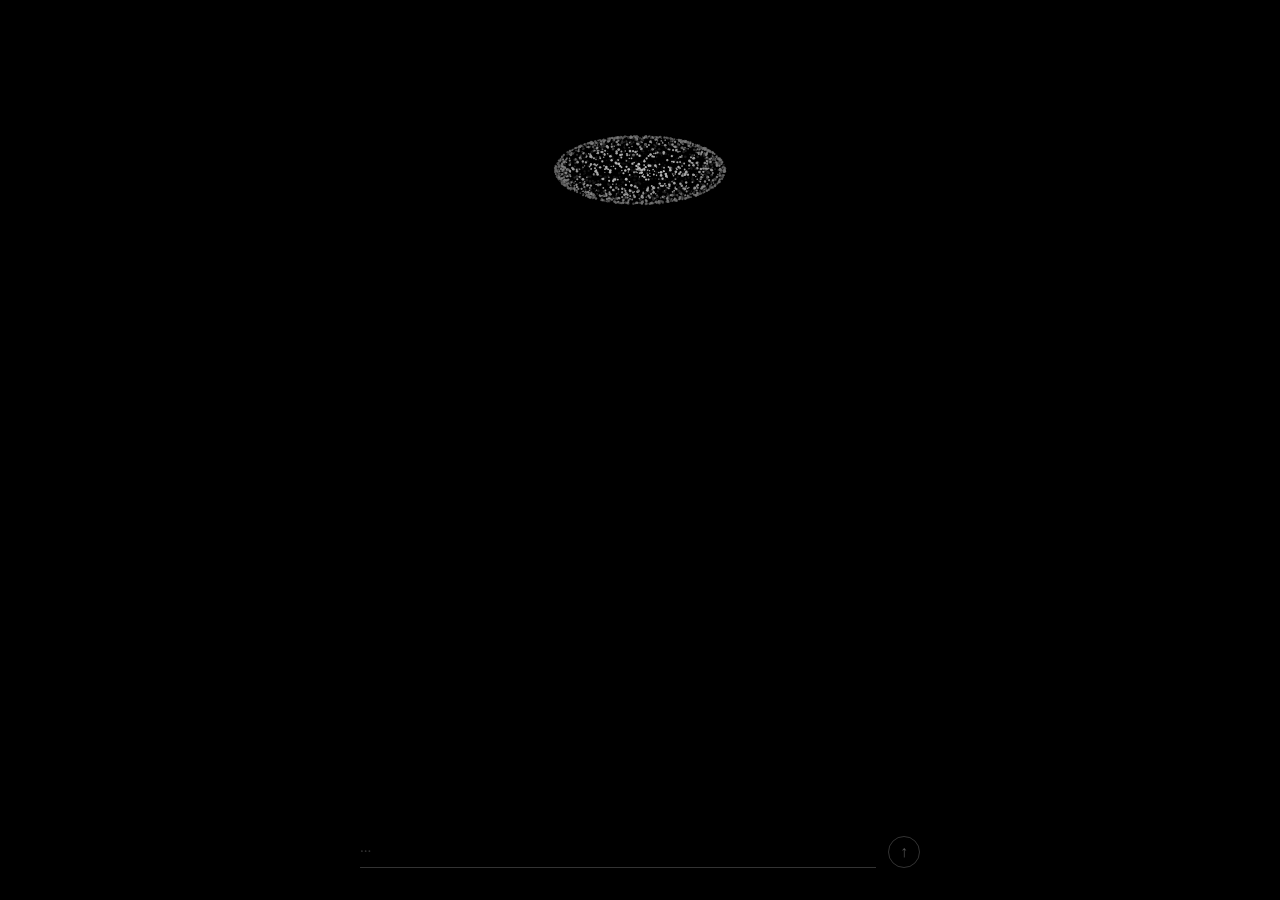
==== templates/index.html @ 6a071acb "save" ====
<!DOCTYPE html>
<html lang="fr">
<head>
    <meta charset="UTF-8">
    <meta name="viewport" content="width=device-width, initial-scale=1.0">
    <title>Sarah</title>
    <link rel="stylesheet" href="/static/style.css">
</head>
<body>
    <div id="sphere-container">
        <canvas id="sphere" width="220" height="220"></canvas>
    </div>
    <div id="messages"></div>
    <div id="input-area">
        <textarea id="input" placeholder="..." rows="1"></textarea>
        <button id="send">↑</button>
    </div>

    <script>
        // Sphère de particules
        const canvas = document.getElementById("sphere");
        const ctx = canvas.getContext("2d");
        const W = canvas.width, H = canvas.height;
        const cx = W / 2, cy = H / 2;
        const R = 85;
        const NUM = 1800;

        let particles = [];
        let time = 0;
        let talking = false;

        for (let i = 0; i < NUM; i++) {
            const theta = Math.random() * Math.PI * 2;
            const phi = Math.acos(2 * Math.random() - 1);
            particles.push({
                theta, phi,
                speed: 0.001 + Math.random() * 0.002,
                offset: Math.random() * Math.PI * 2,
                size: 0.6 + Math.random() * 0.8
            });
        }

        function draw() {
            ctx.clearRect(0, 0, W, H);
            time += 0.008;

            const pulse = talking ? 1 + 0.08 * Math.sin(time * 8) : 1;

            for (let p of particles) {
                p.theta += p.speed;
                const phi = p.phi + 0.3 * Math.sin(time * 0.5 + p.offset);
                const r = R * pulse;

                const x = cx + r * Math.sin(phi) * Math.cos(p.theta);
                const y = cy + r * Math.sin(phi) * Math.sin(p.theta) * 0.4;
                const z = r * Math.cos(phi);

                const brightness = Math.floor(((z + R) / (2 * R)) * 180 + 40);
                const alpha = 0.4 + (z + R) / (2 * R) * 0.6;

                ctx.beginPath();
                ctx.arc(x, y, p.size, 0, Math.PI * 2);
                ctx.fillStyle = `rgba(${brightness},${brightness},${brightness},${alpha})`;
                ctx.fill();
            }

            requestAnimationFrame(draw);
        }

        draw();

        // Chat
        const messagesEl = document.getElementById("messages");
        const input = document.getElementById("input");
        const send = document.getElementById("send");

        function addMessage(content, role) {
            const div = document.createElement("div");
            div.classList.add("message", role);
            div.textContent = content;
            messagesEl.appendChild(div);
            messagesEl.scrollTop = messagesEl.scrollHeight;
        }

        async function sendMessage() {
            const text = input.value.trim();
            if (!text) return;
            input.value = "";
            input.style.height = "auto";
            addMessage(text, "user");
            talking = true;

            const res = await fetch("/chat", {
                method: "POST",
                headers: {"Content-Type": "application/json"},
                body: JSON.stringify({message: text})
            });
            const data = await res.json();
            talking = false;
            addMessage(data.response, "sarah");
        }

        send.addEventListener("click", sendMessage);
        input.addEventListener("keydown", e => {
            if (e.key === "Enter" && !e.shiftKey) {
                e.preventDefault();
                sendMessage();
            }
        });

        input.addEventListener("input", () => {
            input.style.height = "auto";
            input.style.height = input.scrollHeight + "px";
        });
    </script>
</body>
</html>
---- static/style.css ----
* {
    margin: 0;
    padding: 0;
    box-sizing: border-box;
}

body {
    background: #000;
    color: #fff;
    font-family: 'Georgia', serif;
    height: 100vh;
    display: flex;
    flex-direction: column;
    align-items: center;
    overflow: hidden;
}

#sphere-container {
    width: 100%;
    display: flex;
    justify-content: center;
    padding-top: 60px;
    flex-shrink: 0;
}

canvas {
    opacity: 0.85;
}

#messages {
    flex: 1;
    width: 100%;
    max-width: 600px;
    overflow-y: auto;
    padding: 30px 20px 10px;
    display: flex;
    flex-direction: column;
    gap: 16px;
    scrollbar-width: none;
}

#messages::-webkit-scrollbar {
    display: none;
}

.message {
    font-size: 0.95rem;
    line-height: 1.7;
    max-width: 80%;
    opacity: 0;
    animation: fadeIn 0.4s ease forwards;
}

.message.user {
    align-self: flex-end;
    color: #888;
    font-style: italic;
}

.message.sarah {
    align-self: flex-start;
    color: #fff;
}

@keyframes fadeIn {
    from { opacity: 0; transform: translateY(6px); }
    to { opacity: 1; transform: translateY(0); }
}

#input-area {
    width: 100%;
    max-width: 600px;
    display: flex;
    align-items: flex-end;
    padding: 16px 20px 32px;
    gap: 12px;
    flex-shrink: 0;
}

#input {
    flex: 1;
    background: transparent;
    border: none;
    border-bottom: 1px solid #333;
    color: #fff;
    font-family: 'Georgia', serif;
    font-size: 0.95rem;
    padding: 8px 0;
    resize: none;
    outline: none;
    line-height: 1.6;
}

#input::placeholder {
    color: #333;
}

#send {
    background: transparent;
    border: 1px solid #333;
    color: #555;
    width: 32px;
    height: 32px;
    border-radius: 50%;
    cursor: pointer;
    font-size: 1rem;
    display: flex;
    align-items: center;
    justify-content: center;
    transition: all 0.2s;
    flex-shrink: 0;
}

#send:hover {
    border-color: #fff;
    color: #fff;
}
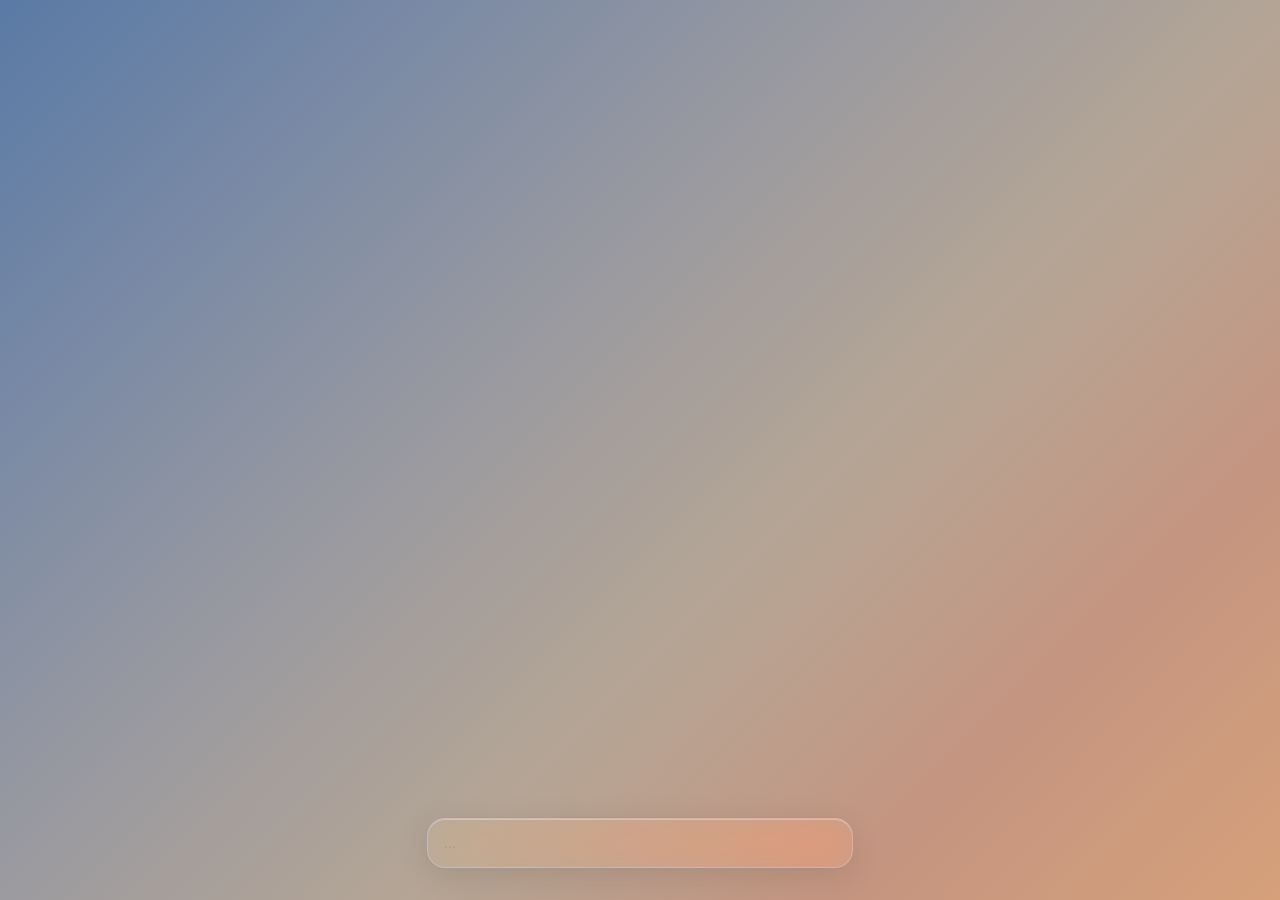
==== commit 24ce96a2: "add frontend" ====
--- a/templates/index.html
+++ b/templates/index.html
@@ -4,12 +4,9 @@
     <meta charset="UTF-8">
     <meta name="viewport" content="width=device-width, initial-scale=1.0">
     <title>Sarah</title>
-    <link rel="stylesheet" href="/static/style.css">
+    <link rel="stylesheet" href="/static/css/import.css">
 </head>
 <body>
-    <div id="sphere-container">
-        <canvas id="sphere" width="220" height="220"></canvas>
-    </div>
     <div id="messages"></div>
     <div id="input-area">
         <textarea id="input" placeholder="..." rows="1"></textarea>
@@ -17,59 +14,6 @@
     </div>
 
     <script>
-        // Sphère de particules
-        const canvas = document.getElementById("sphere");
-        const ctx = canvas.getContext("2d");
-        const W = canvas.width, H = canvas.height;
-        const cx = W / 2, cy = H / 2;
-        const R = 85;
-        const NUM = 1800;
-
-        let particles = [];
-        let time = 0;
-        let talking = false;
-
-        for (let i = 0; i < NUM; i++) {
-            const theta = Math.random() * Math.PI * 2;
-            const phi = Math.acos(2 * Math.random() - 1);
-            particles.push({
-                theta, phi,
-                speed: 0.001 + Math.random() * 0.002,
-                offset: Math.random() * Math.PI * 2,
-                size: 0.6 + Math.random() * 0.8
-            });
-        }
-
-        function draw() {
-            ctx.clearRect(0, 0, W, H);
-            time += 0.008;
-
-            const pulse = talking ? 1 + 0.08 * Math.sin(time * 8) : 1;
-
-            for (let p of particles) {
-                p.theta += p.speed;
-                const phi = p.phi + 0.3 * Math.sin(time * 0.5 + p.offset);
-                const r = R * pulse;
-
-                const x = cx + r * Math.sin(phi) * Math.cos(p.theta);
-                const y = cy + r * Math.sin(phi) * Math.sin(p.theta) * 0.4;
-                const z = r * Math.cos(phi);
-
-                const brightness = Math.floor(((z + R) / (2 * R)) * 180 + 40);
-                const alpha = 0.4 + (z + R) / (2 * R) * 0.6;
-
-                ctx.beginPath();
-                ctx.arc(x, y, p.size, 0, Math.PI * 2);
-                ctx.fillStyle = `rgba(${brightness},${brightness},${brightness},${alpha})`;
-                ctx.fill();
-            }
-
-            requestAnimationFrame(draw);
-        }
-
-        draw();
-
-        // Chat
         const messagesEl = document.getElementById("messages");
         const input = document.getElementById("input");
         const send = document.getElementById("send");
@@ -88,7 +32,6 @@
             input.value = "";
             input.style.height = "auto";
             addMessage(text, "user");
-            talking = true;
 
             const res = await fetch("/chat", {
                 method: "POST",
@@ -96,7 +39,6 @@
                 body: JSON.stringify({message: text})
             });
             const data = await res.json();
-            talking = false;
             addMessage(data.response, "sarah");
         }
 
--- a/static/css/import.css
+++ b/static/css/import.css
@@ -0,0 +1,21 @@
+/* ========= IMPORT MAIN STYLESHEET ========== */
+
+/* Variables globales */
+@import 'variables.css';
+
+/* Base & Reset */
+@import 'base.css';
+
+/* Layout général */
+@import 'layout.css';
+
+/* Components */
+@import 'components/messages.css';
+@import 'components/input.css';
+@import 'components/buttons.css';
+
+/* Animations */
+@import 'animations.css';
+
+/* Thème actif */
+@import 'themes/background.css';
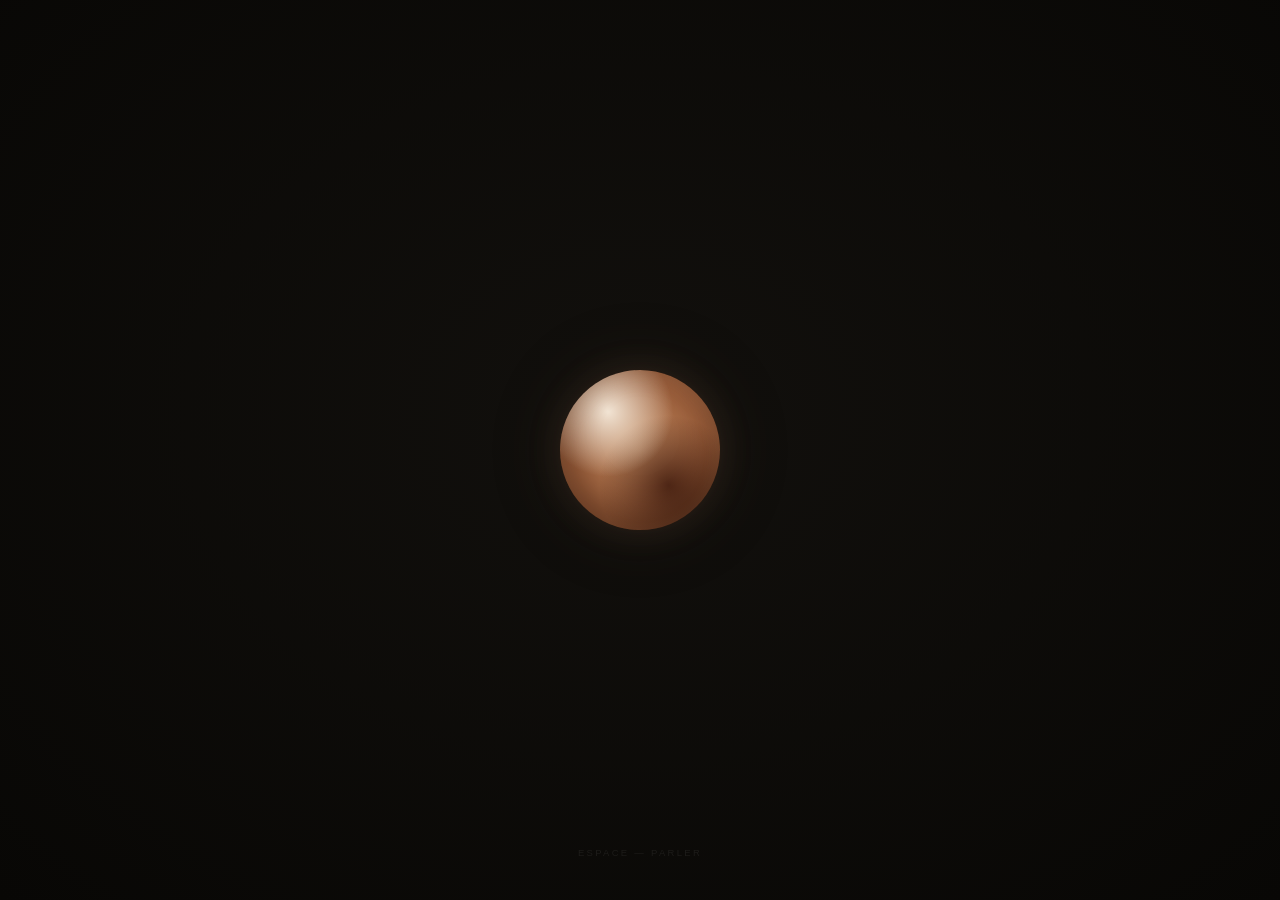
==== commit 9abccdff: "supp chat et add vocal + gitignore et chm path memory" ====
--- a/templates/index.html
+++ b/templates/index.html
@@ -4,56 +4,287 @@
     <meta charset="UTF-8">
     <meta name="viewport" content="width=device-width, initial-scale=1.0">
     <title>Sarah</title>
-    <link rel="stylesheet" href="/static/css/import.css">
+    <style>
+        *, *::before, *::after { margin: 0; padding: 0; box-sizing: border-box; }
+
+        body {
+            background: radial-gradient(ellipse at 50% 46%, #12100d 0%, #080705 100%);
+            height: 100vh;
+            display: flex;
+            flex-direction: column;
+            align-items: center;
+            justify-content: center;
+            overflow: hidden;
+        }
+
+        /* ── Anneau extérieur ───────────────────────────────────────────── */
+        #ring {
+            position: absolute;
+            width: 230px;
+            height: 230px;
+            border-radius: 50%;
+            border: 1px solid rgba(200, 148, 98, 0);
+            transition: border-color 0.7s ease, transform 0.7s ease, opacity 0.7s ease;
+            transform: scale(0.88);
+            opacity: 0;
+            pointer-events: none;
+        }
+
+        body.listening  #ring { border-color: rgba(200, 148, 98, 0.22); transform: scale(1);   opacity: 1; }
+        body.speaking   #ring { border-color: rgba(200, 148, 98, 0.14); transform: scale(1);   opacity: 1; }
+
+        /* Deuxième anneau, plus large et plus flou */
+        #ring2 {
+            position: absolute;
+            width: 280px;
+            height: 280px;
+            border-radius: 50%;
+            border: 1px solid rgba(200, 148, 98, 0);
+            transition: border-color 0.9s ease, transform 0.9s ease, opacity 0.9s ease;
+            transform: scale(0.82);
+            opacity: 0;
+            pointer-events: none;
+        }
+
+        body.listening  #ring2 { border-color: rgba(200, 148, 98, 0.08); transform: scale(1); opacity: 1; }
+
+        /* ── Orbe ───────────────────────────────────────────────────────── */
+        #presence {
+            position: relative;
+            width: 160px;
+            height: 160px;
+            cursor: pointer;
+            -webkit-tap-highlight-color: transparent;
+            user-select: none;
+        }
+
+        #orb {
+            width: 100%;
+            height: 100%;
+            border-radius: 50%;
+            background:
+                radial-gradient(circle at 30% 26%, rgba(255, 249, 236, 0.86) 0%, transparent 40%),
+                radial-gradient(circle at 68% 72%, rgba(48, 14, 4, 0.72)     0%, transparent 44%),
+                radial-gradient(ellipse at 50% 50%, #c48c62 0%, #7a3a1c 100%);
+            box-shadow:
+                inset 0 -14px 36px rgba(0, 0, 0, 0.32),
+                inset 0  6px 18px rgba(255, 234, 195, 0.10),
+                0 0  36px rgba(196, 140,  98, 0.13),
+                0 0  72px rgba(196, 140,  98, 0.08),
+                0 0 120px rgba(122,  58,  28, 0.05);
+            will-change: transform, box-shadow, border-radius;
+        }
+
+        /* Idle — respiration organique */
+        body.idle #orb {
+            animation: breathe 6s ease-in-out infinite;
+        }
+
+        @keyframes breathe {
+            0%   { transform: scale(1);     border-radius: 50%; }
+            20%  { transform: scale(1.018); border-radius: 51% 49% 50% 50%; }
+            45%  { transform: scale(1.03);  border-radius: 50% 50% 51% 49%;
+                   box-shadow: inset 0 -14px 36px rgba(0,0,0,.32), inset 0 6px 18px rgba(255,234,195,.1),
+                               0 0 52px rgba(196,140,98,.2), 0 0 96px rgba(196,140,98,.12), 0 0 160px rgba(122,58,28,.08); }
+            70%  { transform: scale(1.016); border-radius: 49% 51% 50% 50%; }
+            100% { transform: scale(1);     border-radius: 50%; }
+        }
+
+        /* Écoute */
+        body.listening #orb {
+            animation: listen 1.15s ease-in-out infinite;
+        }
+
+        @keyframes listen {
+            0%, 100% {
+                transform: scale(1.01);
+                box-shadow: inset 0 -14px 36px rgba(0,0,0,.3), inset 0 6px 18px rgba(255,234,195,.1),
+                            0 0 64px rgba(196,140,98,.32), 0 0 128px rgba(196,140,98,.18), 0 0 200px rgba(122,58,28,.12);
+            }
+            50% {
+                transform: scale(1.06);
+                box-shadow: inset 0 -14px 36px rgba(0,0,0,.28), inset 0 8px 22px rgba(255,234,195,.14),
+                            0 0 88px rgba(196,140,98,.48), 0 0 160px rgba(196,140,98,.26), 0 0 240px rgba(122,58,28,.16);
+            }
+        }
+
+        /* Réflexion */
+        body.thinking #orb {
+            animation: think 3.4s ease-in-out infinite;
+        }
+
+        @keyframes think {
+            0%   { transform: scale(1);     filter: brightness(1)    saturate(1); }
+            30%  { transform: scale(0.976); filter: brightness(1.09) saturate(1.08); }
+            62%  { transform: scale(1.012); filter: brightness(0.93) saturate(0.95); }
+            100% { transform: scale(1);     filter: brightness(1)    saturate(1); }
+        }
+
+        /* Parole — morphing + glow */
+        body.speaking #orb {
+            animation: speak 0.54s ease-in-out infinite alternate;
+        }
+
+        @keyframes speak {
+            from {
+                transform: scale(1);
+                border-radius: 50%;
+                box-shadow: inset 0 -14px 36px rgba(0,0,0,.32), inset 0 6px 18px rgba(255,234,195,.1),
+                            0 0 48px rgba(196,140,98,.22), 0 0 96px rgba(196,140,98,.12);
+            }
+            to {
+                transform: scale(1.076);
+                border-radius: 48% 52% 51% 49% / 50% 49% 51% 50%;
+                box-shadow: inset 0 -14px 36px rgba(0,0,0,.26), inset 0 8px 22px rgba(255,234,195,.15),
+                            0 0 96px rgba(196,140,98,.52), 0 0 180px rgba(196,140,98,.28), 0 0 260px rgba(122,58,28,.18);
+            }
+        }
+
+        /* ── Hint ───────────────────────────────────────────────────────── */
+        #hint {
+            position: fixed;
+            bottom: 42px;
+            font-family: -apple-system, BlinkMacSystemFont, sans-serif;
+            font-size: 9.5px;
+            letter-spacing: 0.24em;
+            text-transform: uppercase;
+            color: rgba(255, 255, 255, 0.07);
+            user-select: none;
+            transition: color 0.5s;
+        }
+
+        body.listening #hint { color: rgba(200, 148, 98, 0.22); }
+    </style>
 </head>
-<body>
-    <div id="messages"></div>
-    <div id="input-area">
-        <textarea id="input" placeholder="..." rows="1"></textarea>
-        <button id="send">↑</button>
+<body class="idle">
+    <div id="ring2"></div>
+    <div id="ring"></div>
+
+    <div id="presence">
+        <div id="orb"></div>
     </div>
 
+    <span id="hint">espace — parler</span>
+
     <script>
-        const messagesEl = document.getElementById("messages");
-        const input = document.getElementById("input");
-        const send = document.getElementById("send");
-
-        function addMessage(content, role) {
-            const div = document.createElement("div");
-            div.classList.add("message", role);
-            div.textContent = content;
-            messagesEl.appendChild(div);
-            messagesEl.scrollTop = messagesEl.scrollHeight;
-        }
-
-        async function sendMessage() {
-            const text = input.value.trim();
-            if (!text) return;
-            input.value = "";
-            input.style.height = "auto";
-            addMessage(text, "user");
-
-            const res = await fetch("/chat", {
-                method: "POST",
-                headers: {"Content-Type": "application/json"},
-                body: JSON.stringify({message: text})
+        function setState(s) { document.body.className = s; }
+
+        // ── TTS ──────────────────────────────────────────────────────────
+        let currentAudio = null;
+
+        async function speak(text) {
+            if (currentAudio) { currentAudio.pause(); currentAudio = null; }
+            setState("speaking");
+            try {
+                const res = await fetch("/tts", {
+                    method: "POST",
+                    headers: { "Content-Type": "application/json" },
+                    body: JSON.stringify({ text })
+                });
+                if (!res.ok) { setState("idle"); return; }
+                const blob = await res.blob();
+                const url = URL.createObjectURL(blob);
+                currentAudio = new Audio(url);
+                currentAudio.onended = () => { setState("idle"); URL.revokeObjectURL(url); currentAudio = null; };
+                currentAudio.onerror = () => { setState("idle"); currentAudio = null; };
+                currentAudio.play();
+            } catch (_) { setState("idle"); }
+        }
+
+        // ── Chat ─────────────────────────────────────────────────────────
+        async function sendMessage(text) {
+            setState("thinking");
+            try {
+                const res = await fetch("/chat", {
+                    method: "POST",
+                    headers: { "Content-Type": "application/json" },
+                    body: JSON.stringify({ message: text })
+                });
+                const data = await res.json();
+                if (data.response) await speak(data.response);
+                else setState("idle");
+            } catch (_) { setState("idle"); }
+        }
+
+        // ── STT ──────────────────────────────────────────────────────────
+        const SR = window.SpeechRecognition || window.webkitSpeechRecognition;
+
+        if (!SR) {
+            document.getElementById("hint").textContent = "microphone non disponible";
+        } else {
+            const rec = new SR();
+            rec.lang = "fr-FR";
+            rec.interimResults = true;   // capture le texte au fil de la parole
+            rec.continuous = false;
+
+            let listening = false;
+            let accFinals = "";          // résultats finaux accumulés (au cas où la reco redémarre)
+            let lastTranscript = "";     // dernière version complète (finals + interim)
+
+            function startListening() {
+                if (listening) return;
+                if (currentAudio) { currentAudio.pause(); currentAudio = null; }
+                accFinals = "";
+                lastTranscript = "";
+                listening = true;
+                setState("listening");
+                rec.start();
+            }
+
+            function stopListening() {
+                if (!listening) return;
+                listening = false;          // avant rec.stop() pour que onend ne relance pas
+                rec.stop();
+                const t = lastTranscript;
+                accFinals = "";
+                lastTranscript = "";
+                if (t) sendMessage(t);
+                else setState("idle");
+            }
+
+            // Clic sur l'orbe
+            document.getElementById("presence").addEventListener("click", () => {
+                if (listening) stopListening();
+                else startListening();
             });
-            const data = await res.json();
-            addMessage(data.response, "sarah");
-        }
-
-        send.addEventListener("click", sendMessage);
-        input.addEventListener("keydown", e => {
-            if (e.key === "Enter" && !e.shiftKey) {
-                e.preventDefault();
-                sendMessage();
-            }
-        });
-
-        input.addEventListener("input", () => {
-            input.style.height = "auto";
-            input.style.height = input.scrollHeight + "px";
-        });
+
+            // Espace push-to-talk
+            document.addEventListener("keydown", e => {
+                if (e.code === "Space" && e.target === document.body && !e.repeat) {
+                    e.preventDefault();
+                    startListening();
+                }
+            });
+            document.addEventListener("keyup", e => {
+                if (e.code === "Space") {
+                    e.preventDefault();
+                    stopListening();
+                }
+            });
+
+            rec.onresult = e => {
+                // Accumule les finals + garde l'interim courant
+                let interim = "";
+                for (let i = e.resultIndex; i < e.results.length; i++) {
+                    if (e.results[i].isFinal) accFinals += e.results[i][0].transcript;
+                    else interim += e.results[i][0].transcript;
+                }
+                lastTranscript = (accFinals + interim).trim();
+            };
+
+            rec.onend = () => {
+                // Si l'utilisateur tient encore la touche, on relance
+                if (listening) {
+                    try { rec.start(); } catch (_) { listening = false; setState("idle"); }
+                }
+            };
+
+            rec.onerror = e => {
+                if (e.error !== "aborted") console.warn("STT:", e.error);
+                listening = false;
+                if (document.body.className === "listening") setState("idle");
+            };
+        }
     </script>
 </body>
 </html>
